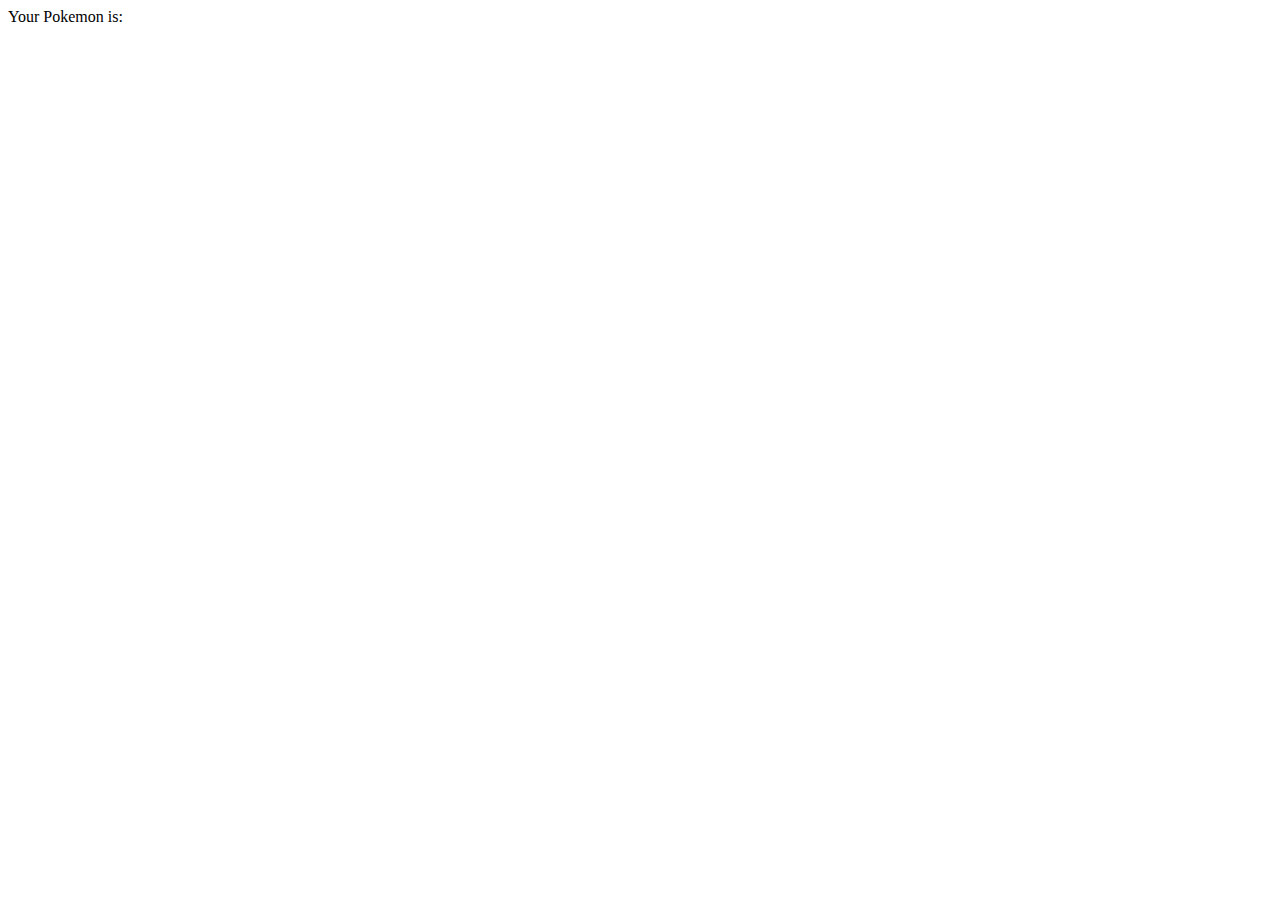
==== pokemon/display.html @ bf75ead5 "Uploading parts of project" ====
<!DOCTYPE html>
<html lang="en">
	<head>
<title>Pokemon Result</title>
<style>
body, html {
    cursor: url(pokeball.png), pointer;
}
</style>
	</head>
	<body>
Your Pokemon is: <p id="write"></p>
<img id ="front" height='300px'></img>
	</body>
<script src="../jquery-3.1.1.min.js"></script>
<script>
var str = window.location.search;
var parameter = str.substr(5);
theURL = "http://pokeapi.co/api/v2/pokemon/" + parameter;
httpGetAsync(theURL, actions);

function httpGetAsync(theUrl, callback)
{
    var xmlHttp = new XMLHttpRequest();
    xmlHttp.onreadystatechange = function() { 
        if (xmlHttp.readyState == 4 && xmlHttp.status == 200)
            callback(xmlHttp.responseText);
    }
    xmlHttp.open("GET", theUrl, true); // true for asynchronous 
    xmlHttp.send(null);
}

function actions(response) {

var j = JSON.parse(response);
document.getElementById("write").innerHTML = j["name"].toUpperCase();
var j2 = j["forms"];
for(var k in j2) {
   var j3 = j2[k];
}
var u = j3["url"];
httpGetAsync(u, showImage);
}

function showImage(response) {
var j = JSON.parse(response);
var j2 = j["sprites"];
document.getElementById("front").src = j2["front_default"];
}

</script>
</html>
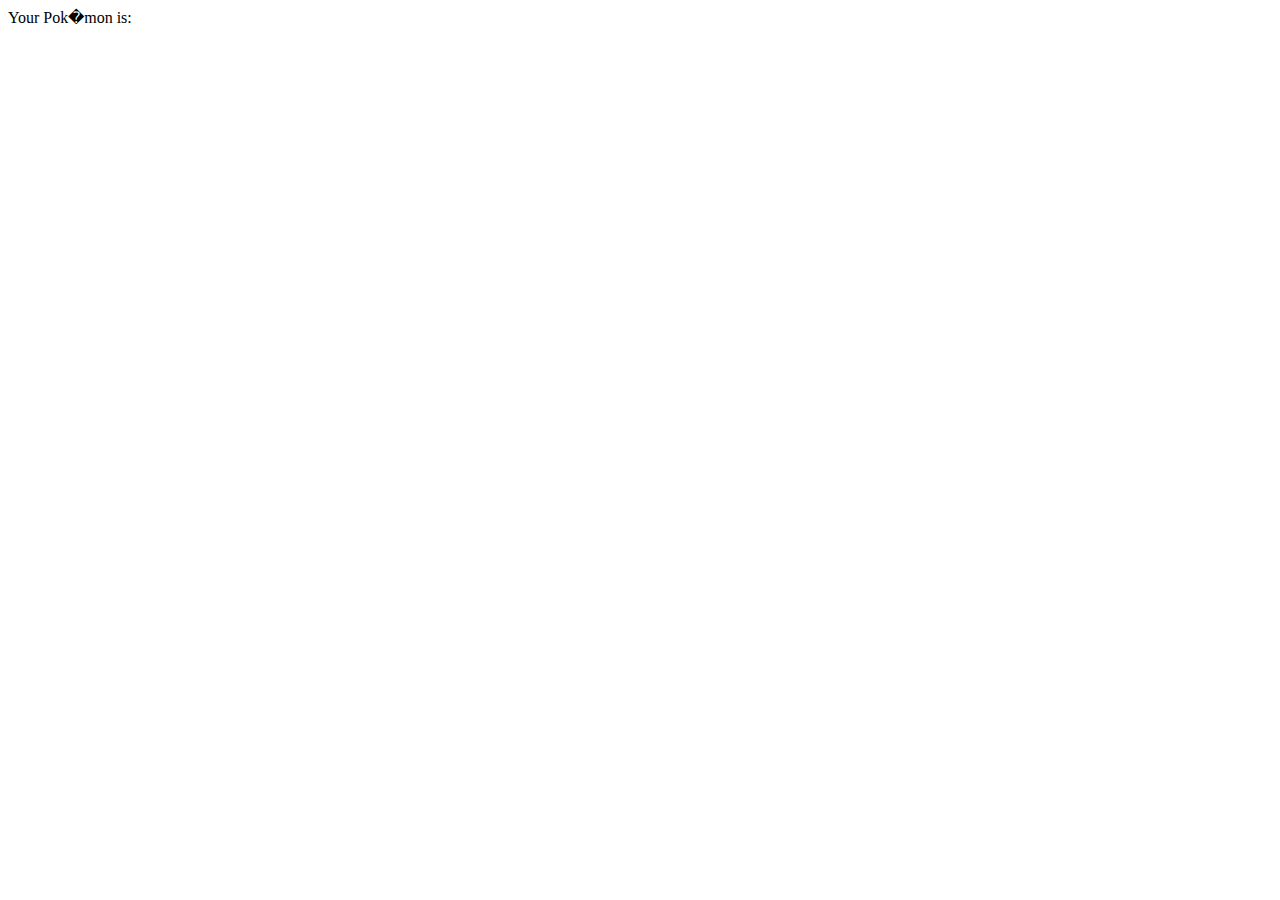
==== commit 6df96990: "Landing page" ====
--- a/pokemon/display.html
+++ b/pokemon/display.html
@@ -1,7 +1,7 @@
 <!DOCTYPE html>
 <html lang="en">
 	<head>
-<title>Pokemon Result</title>
+<title>Pok�mon Result</title>
 <style>
 body, html {
     cursor: url(pokeball.png), pointer;
@@ -9,7 +9,7 @@
 </style>
 	</head>
 	<body>
-Your Pokemon is: <p id="write"></p>
+Your Pok�mon is: <p id="write"></p>
 <img id ="front" height='300px'></img>
 	</body>
 <script src="../jquery-3.1.1.min.js"></script>
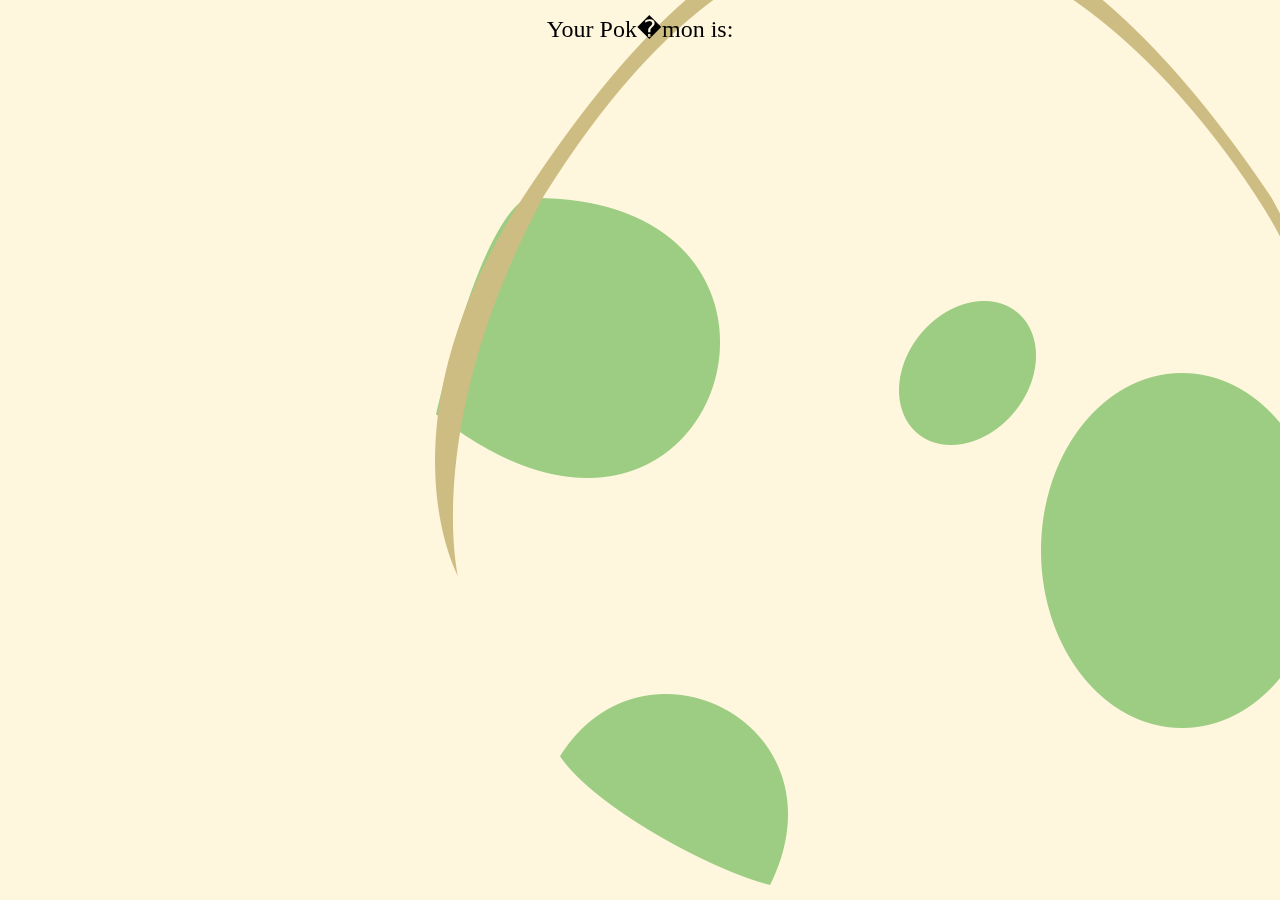
==== commit 31bbfd97: "Music, etc." ====
--- a/pokemon/display.html
+++ b/pokemon/display.html
@@ -6,12 +6,60 @@
 body, html {
     cursor: url(pokeball.png), pointer;
 }
+h1 {
+	font-family: Copperplate, "Copperplate Gothic Light", fantasy;
+	font-size: 24px;
+	font-style: normal;
+	font-variant: normal;
+	font-weight: 500;
+	line-height: 26.4px;
+	text-align: center;
+}
+p {
+font-family: Copperplate, "Copperplate Gothic Light", fantasy;
+	font-size: 48px;
+	font-style: normal;
+	font-variant: normal;
+	font-weight: 400;
+	line-height: 20px;
+	text-align: center;
+}
+#bg {	
+            position: fixed; 
+            top: -50%; 
+            left: -50%; 
+            width: 200%; 
+            height: 200%;
+    z-index:-1;
+
+          }
+          #bg img {
+            position: absolute; 
+            top: 0; 
+            left: 0; 
+            right: 0; 
+            bottom: 0; 
+            margin: auto; 
+            min-width: 50%;
+            min-height: 50%;
+          }
+#front {
+height: 500px;
+margin: auto;
+}
+
+
 </style>
 	</head>
 	<body>
-Your Pok�mon is: <p id="write"></p>
-<img id ="front" height='300px'></img>
+<audio id="PokemonTheme" src="./pokemontheme.mp3" loop="loop"></audio>
+		    <div id="bg">
+		        <img id = "theImage" src="pokeegg.png">
+		    </div>
+<h1>Your Pok�mon is:<h1><p id="write"></p>
+<img id ="front"></img>
 	</body>
+
 <script src="../jquery-3.1.1.min.js"></script>
 <script>
 var str = window.location.search;
@@ -48,5 +96,10 @@
 document.getElementById("front").src = j2["front_default"];
 }
 
+window.onload = function() {
+	document.getElementById("PokemonTheme").play();
+}
+
 </script>
+
 </html>